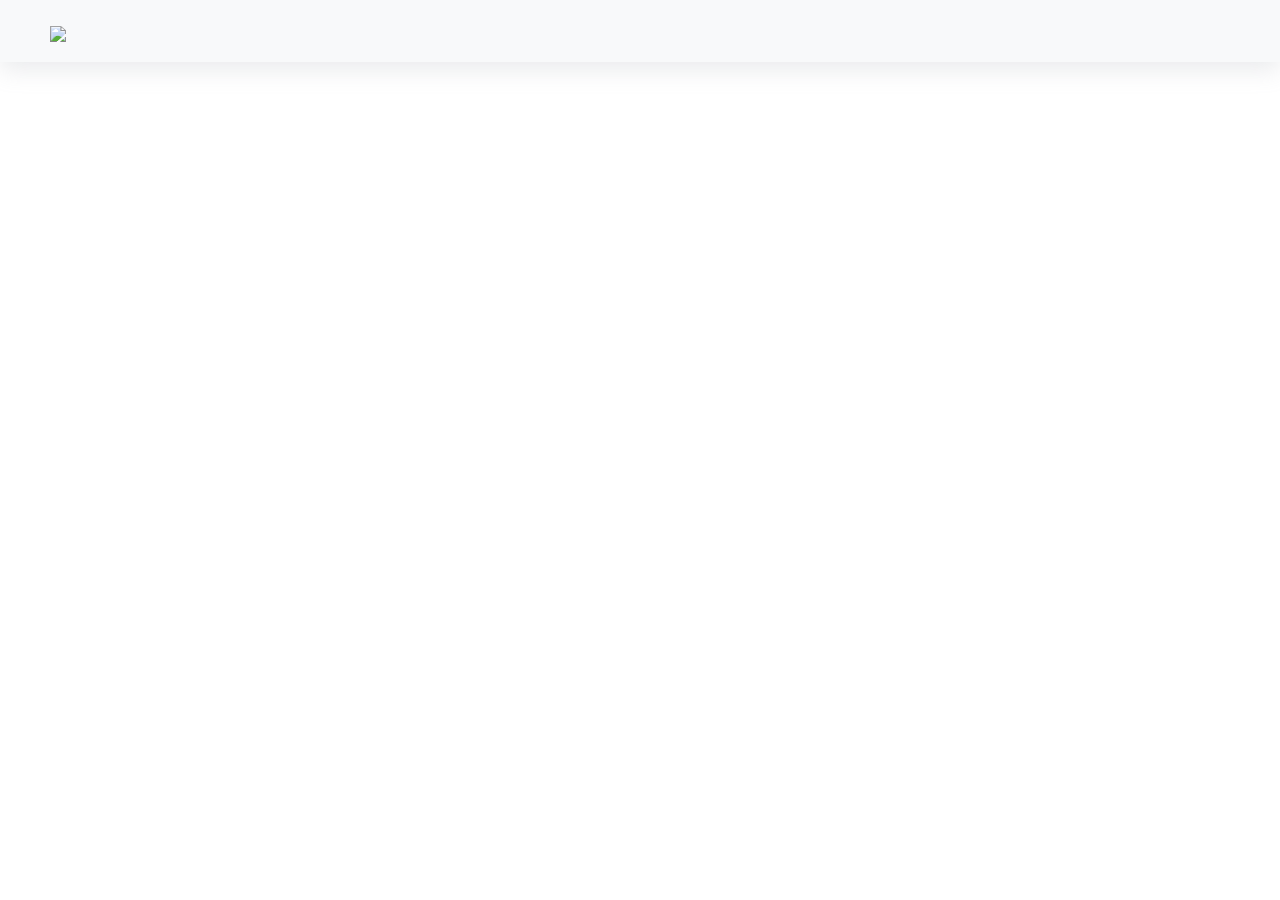
==== index.html @ 52f7b018 "Merge pull request #2 from HEYKASHIF/master" ====
<!DOCTYPE html>
<html lang="en" >
  <head>
    <meta charset="UTF-8" />
    <meta name="viewport" content="width=device-width, initial-scale=1.0" />
    <title>WEB DEV Resources | Hack2skill</title>

    <!-- font awesome icons cdn -->
    <link
      rel="stylesheet"
      href="https://cdnjs.cloudflare.com/ajax/libs/font-awesome/5.15.2/css/all.min.css"
      integrity="sha512-HK5fgLBL+xu6dm/Ii3z4xhlSUyZgTT9tuc/hSrtw6uzJOvgRr2a9jyxxT1ely+B+xFAmJKVSTbpM/CuL7qxO8w=="
      crossorigin="anonymous"
    />

    <!-- swiper slider css file -->
    <link
      rel="stylesheet"
      href="https://cdnjs.cloudflare.com/ajax/libs/Swiper/6.4.5/swiper-bundle.min.css"
      integrity="sha512-m3pAvNriL711NMlhkZHK6K4Tu2/RjtrzyjxZU8mlAbxxoDoURy27KajN1LGTLeEEPvaN12mKAgSCrYEwF9y0jA=="
      crossorigin="anonymous"
    />

    <!-- custom style.css file -->
    <link rel="stylesheet" href="style.css" />
  </head>
  <body>
    <!-- Header -->
    <header id="header" class="shadow bg-light">
      <nav class="container navbar">
        <a href="/index.html" class="nav-brand text-dark">
          <img src="./assets/logo.png" width="80" />
        </a>

        <!-- toggle button -->
        <button class="toggle-button">
          <span><i class="fas fa-bars"></i></span>
        </button>



    <!-- .Main Site -->

    <!-- masonry libray for horizontal grid -->
    <script
      src="https://cdnjs.cloudflare.com/ajax/libs/masonry/4.2.2/masonry.pkgd.min.js"
      integrity="sha512-JRlcvSZAXT8+5SQQAvklXGJuxXTouyq8oIMaYERZQasB8SBDHZaUbeASsJWpk0UUrf89DP3/aefPPrlMR1h1yQ=="
      crossorigin="anonymous"
    ></script>

    <!-- swiper slider cdn -->
    <script
      src="https://cdnjs.cloudflare.com/ajax/libs/Swiper/6.4.5/swiper-bundle.min.js"
      integrity="sha512-1LlEYE0qExJ/GUfAJ0k2K2fB5sIvMv/q6ueo3syohvQ3ElWDQVSMUOf39cxaDWHtNu7M6lF6ZC1H6A1m3SvheA=="
      crossorigin="anonymous"
    ></script>

    <!-- custom javascript main.js file -->
    <script src="main.js"></script>
  </body>
</html>
---- style.css ----
@import url('https://fonts.googleapis.com/css2?family=DM+Sans&family=Poppins&family=Roboto&display=swap');

/* root styling */

:root{
    --light : #f8f9fa;
    --secondary: #adb5bd;
    --dark: #343a40;
    --primary-color: #f15bb5;
    --secondary-color: #2ec4b6;
    --border : #e9ecef;
}

body{
    font-family: 'Roboto', sans-serif;
    padding: 0;
    margin: 0;
}

a{
    text-decoration: none;
}

* > *{
    box-sizing: border-box;
}

/* global styling */
.text-light{
    color: var(--light);
}

.text-secondary{
    color: var(--secondary);
}

.text-dark{
    color: var(--dark);
}

.text-primary{
    color: var(--primary-color);
}

.bg-light{
    background-color: var(--light);
}

.container{
    max-width: 1200px;
    padding: 0 15px;
    margin: auto;
}

.img-fluid{
    width: 100%;
}

.text-title{
    font-family: 'DM Sans', sans-serif;
    font-weight: bold;
}

.secondary-title{
    font-family: 'Poppins' , sans-serif;
}

.display-1{
    font-size: 22px;
}

.display-2{
    font-size: 16px;
}

.display-3{
    font-size: 14px;
}

.text-center{
    text-align: center;
}

.text-right{
    text-align: right;
}

.btn{
    padding: 15px 20px;
    border: none;
}

.btn-primary{
    border-radius: 4px;
    background-color: var(--secondary-color);
}

.object-fit{
    max-height: 120px;
    height: 80px;
    width: 80px;
    object-fit: fill;
}

.d-flex{
    display: flex;   
}

.flex-wrap{
    flex-wrap: wrap;
}

.justify-content-center{
    justify-content: center;
}

.justify-content-between{
    justify-content: space-between;
}

.mt-2{
    margin-top: 10px;
}

.mt-3{
    margin-top: 50px;
}

.mb-3{
    margin-bottom: 30px;
}

.m-0{
    margin: 0;
}

.px-1{
    padding-left: 5px;
    padding-right: 5px;
}

.px-2{
    padding-left: 20px;
    padding-right: 20px;
}

.py-1{
    padding-top: 10px;
    padding-bottom: 10px;
}

.py-2{
    padding-top: 20px;
    padding-bottom: 20px;
}

.py-3{
    padding-top: 30px;
    padding-bottom: 30px;
}

.thumbnail{
    width: 100%;
    height: 500px;
    object-fit: cover;
}

.rounded{
    height: 120px;
    width: 120px;
    object-fit: fill;
    border-radius: 99px;
}

.shadow{
    box-shadow: rgba(149, 157, 165, 0.2) 0px 8px 24px;
}


/* section styling */
 
/* ------- Navigation Menu ---------- */
.navbar{
    position: relative;
    display: flex;
    flex-direction: row;
    justify-content: space-between;
    padding: 10px;
}

.nav-brand{
    font-family: 'DM Sans', sans-serif;
    font-weight: bold;
    align-self: center;
    font-size: 32px;
}

.collapse{
    align-self: center;
}

.nav-link{
    font-size: 18px;
    margin: 12px;
    color: var(--dark);
    font-family: 'Poppins', sans-serif;
}

.nav-link:hover{
    color: var(--primary-color);
}

.search-box{
    display: inline;
    border-right: 1px solid var(--secondary);
    padding-right: 12px;
    margin-right: 10px;
}

.toggle-button{
    font-size: 21px;
    background-color: transparent;
    border: none;
    position: absolute;
    right: 0;
    margin: 8px 10px;
    display: none;
}

.toggle-button:focus{
    outline: none;
}


/* ------- .Navigation Menu ---------- */

/* ----------- Main Section ---------- */

#site-main{
    margin-top: 8em;
}

#posts{
    margin-bottom: 5em;
}

.grid{
    margin: 0 auto;
}

.grid .grid-item{
    width: calc(33.3333% - 20px);
    margin-bottom: 3em;
}

/* ----------- .Main Section ---------- */

/* ----------- footer ---------- */
#footer{
    padding-top: 4em;
}

#footer .feature-post .flex-item{
    margin-bottom: 10px;
}

#footer .tags a{
    border-radius: 40px;
    padding: 10px 20px;
    font-size: 15px;
}

#footer .copyrights{
    padding: 10px 0;
    border-top: 2px solid var(--light);
}


/* ----------- .footer ---------- */

/* ----------- article page ------- */

#post{
    padding: 0 2em;
    margin-bottom: 4em;
}

.post-footer .post-author{
    position: relative;
    margin-top: 4em;
    background-color: var(--light);
}

.post-footer .post-author::after{
    background-color: white;
    content: '';
    position: absolute;
    top: 0;
    left: 0;
    right: 0;
    height: 4em;
    z-index: 0;
}

.post-footer .post-author .author-avatar{
    margin: 0 auto;
    margin-bottom: 1em;
    position: inherit;
    z-index: 1;
}

.post-footer .post-comments .reply{
    padding-left: 7em;
}

.form-control{
    width: 100%;
    border: 2px solid var(--border);
    padding: 1em;
    font-size: 18px;
    margin-right: 10px;
    font-family: 'Poppins', sans-serif;
}

/* ----------- .article page ------- */

/* ----------- sidebar page ------- */
#sidebar .categories a{
    padding: 1em 3em;
    font-size: 18px;
    margin-bottom: 1em;
    background-color: var(--light);
    border-radius: 99px;
}

#sidebar .categories a:hover{
    background-color: var(--primary-color);
    color: var(--light);
}

/* ----------- .sidebar page ------- */

/* ----------- sticky ------- */

.sticky{
    position: fixed;
    top: 0;
    z-index: 99;
    width: 100%;
}
.sm-hide{
    display: inline;
}

.sticky + .content{
    padding-top: 60px;
}

/* ----------- .sticky ------- */



/* Media Query */

.row{
    display: flex;
}

.col-3{
    flex: 0 0 33.3333%;
    max-width: 33.3333%;
    padding-right: 35px;
}

.col-8{
    flex: 0 0 70%;
    max-width: 70%;
}

.col-4{
    flex: 0 0 30%;
    max-width: 30%;
}

@media (max-width : 1024px){
    .row{
       flex-wrap: wrap;
    }

    .col-3{
        flex: 0 0 50%;
        max-width: 50%;
    }

    .col-8{
        flex: 0 0 100%;
        max-width: 100%;
    }

    .col-4{
        flex: 0 0 100%;
        max-width: 100%;
    }

}


@media (max-width : 992px){
    .navbar{
        flex-direction: column;
    }

    #site-main{
        margin-top: 14em;
    }
}

@media (max-width : 768px){
    .grid .grid-item{
        width: calc(50% - 20px);
    }

    .col-3{
        flex: 0 0 100%;
        max-width: calc(100% - 50px);
        padding-top: 40px 50px;
    }
}

@media (max-width : 574px){
    .toggle-button{
        display: initial;
    }

    .collapse{
        max-height: 0;
        overflow: hidden;
        transition: all 0.8s cubic-bezier(0.51,-0.15, 0, 0.98);
    }

    .collapse .nav-link{
        display: block;
        text-align: center;
    }

    .search-box{
        border-right: none;
    }

    .collapse-toggle{
        max-height: 500px;
    }

    .grid .grid-item{
        width: calc(100% - 20px);
    }

    #site-main{
        margin-top: 6em;
    }

}
@media (max-width : 630px){
    .sm-hide{
        display: none;
    }
}
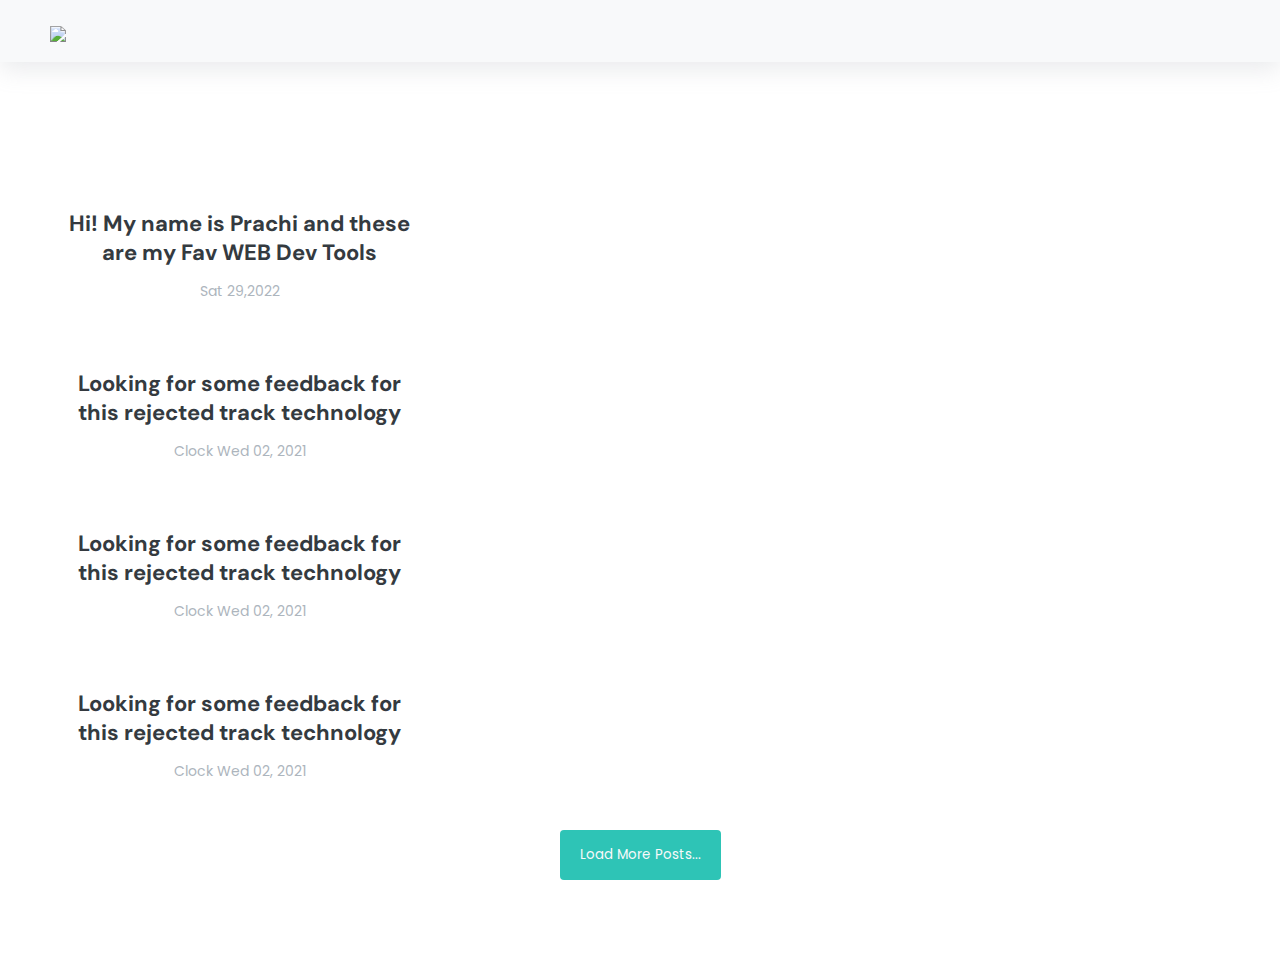
==== commit 030f4dfb: "fix masonry error - no DOM element" ====
--- a/index.html
+++ b/index.html
@@ -1,61 +1,155 @@
 <!DOCTYPE html>
-<html lang="en" >
-  <head>
-    <meta charset="UTF-8" />
-    <meta name="viewport" content="width=device-width, initial-scale=1.0" />
-    <title>WEB DEV Resources | Hack2skill</title>
+<html lang="en">
 
-    <!-- font awesome icons cdn -->
-    <link
-      rel="stylesheet"
-      href="https://cdnjs.cloudflare.com/ajax/libs/font-awesome/5.15.2/css/all.min.css"
-      integrity="sha512-HK5fgLBL+xu6dm/Ii3z4xhlSUyZgTT9tuc/hSrtw6uzJOvgRr2a9jyxxT1ely+B+xFAmJKVSTbpM/CuL7qxO8w=="
-      crossorigin="anonymous"
-    />
+<head>
+  <meta charset="UTF-8" />
+  <meta name="viewport" content="width=device-width, initial-scale=1.0" />
+  <title>WEB DEV Resources | Hack2skill</title>
 
-    <!-- swiper slider css file -->
-    <link
-      rel="stylesheet"
-      href="https://cdnjs.cloudflare.com/ajax/libs/Swiper/6.4.5/swiper-bundle.min.css"
-      integrity="sha512-m3pAvNriL711NMlhkZHK6K4Tu2/RjtrzyjxZU8mlAbxxoDoURy27KajN1LGTLeEEPvaN12mKAgSCrYEwF9y0jA=="
-      crossorigin="anonymous"
-    />
+  <!-- font awesome icons cdn -->
+  <link rel="stylesheet" href="https://cdnjs.cloudflare.com/ajax/libs/font-awesome/5.15.2/css/all.min.css"
+    integrity="sha512-HK5fgLBL+xu6dm/Ii3z4xhlSUyZgTT9tuc/hSrtw6uzJOvgRr2a9jyxxT1ely+B+xFAmJKVSTbpM/CuL7qxO8w=="
+    crossorigin="anonymous" />
 
-    <!-- custom style.css file -->
-    <link rel="stylesheet" href="style.css" />
-  </head>
-  <body>
-    <!-- Header -->
-    <header id="header" class="shadow bg-light">
-      <nav class="container navbar">
-        <a href="/index.html" class="nav-brand text-dark">
-          <img src="./assets/logo.png" width="80" />
-        </a>
+  <!-- swiper slider css file -->
+  <link rel="stylesheet" href="https://cdnjs.cloudflare.com/ajax/libs/Swiper/6.4.5/swiper-bundle.min.css"
+    integrity="sha512-m3pAvNriL711NMlhkZHK6K4Tu2/RjtrzyjxZU8mlAbxxoDoURy27KajN1LGTLeEEPvaN12mKAgSCrYEwF9y0jA=="
+    crossorigin="anonymous" />
 
-        <!-- toggle button -->
-        <button class="toggle-button">
-          <span><i class="fas fa-bars"></i></span>
-        </button>
+  <!-- custom style.css file -->
+  <link rel="stylesheet" href="style.css" />
+</head>
 
+<body>
+  <!-- Header -->
+  <header id="header" class="shadow bg-light">
+    <nav class="container navbar">
+      <a href="/index.html" class="nav-brand text-dark">
+        <img src="./assets/logo.png" width="80" />
+      </a>
 
+      <!-- toggle button -->
+      <button class="toggle-button">
+        <span><i class="fas fa-bars"></i></span>
+      </button>
+    </nav>
+  </header>
+  <!-- Main Site -->
+  <main id="site-main">
+    <!-- Blog Post Section -->
+    <section id="posts">
+      <div class="container">
+        <div class="grid">
+          <!-- article -->
+          <div class="grid-item">
+            <article class="article">
+              <div class="card">
+                <div class="overflow-img">
+                  <a href="./Prachi/prachi.html">
+                    <img src="./assets/img3.jpg" class="img-fluid" alt="">
+                  </a>
+                </div>
+                <div class="card-body text-center px-1">
+                  <a href="./Prachi/prachi.html" class="text-title display-1 text-dark">
+                    Hi! My name is Prachi and these are my Fav WEB Dev Tools
+                  </a>
+                  <p class="secondary-title text-secondary display-3">
+                    <span><i class="far fa-clock text-primary"></i> Sat 29,2022</span>
+                  </p>
+                </div>
+              </div>
+            </article>
+          </div>
+          <!-- .article -->
+          <!-- article -->
+          <div class="grid-item">
+            <article class="article">
+              <div class="card">
+                <div class="overflow-img">
+                  <a href="#">
+                    <img src="./assets/img7.jpg" class="img-fluid" alt="">
+                  </a>
+                </div>
+                <div class="card-body text-center px-1">
+                  <a href="#" class="text-title display-1 text-dark">
+                    Looking for some feedback for this rejected track
+                    technology
+                  </a>
+                  <p class="secondary-title text-secondary display-3">
+                    <span><i class="far fa-clock text-primary"></i> Clock Wed 02, 2021</span>
+                  </p>
+                </div>
+              </div>
+            </article>
+          </div>
+          <!-- .article -->
+          <!-- article -->
+          <div class="grid-item">
+            <article class="article">
+              <div class="card">
+                <div class="overflow-img">
+                  <a href="#">
+                    <img src="./assets/img8.jpg" class="img-fluid" alt="">
+                  </a>
+                </div>
+                <div class="card-body text-center px-1">
+                  <a href="#" class="text-title display-1 text-dark">
+                    Looking for some feedback for this rejected track
+                    technology
+                  </a>
+                  <p class="secondary-title text-secondary display-3">
+                    <span><i class="far fa-clock text-primary"></i> Clock Wed 02, 2021</span>
+                  </p>
+                </div>
+              </div>
+            </article>
+          </div>
+          <!-- .article -->
+          <!-- article -->
+          <div class="grid-item">
+            <article class="article">
+              <div class="card">
+                <div class="overflow-img">
+                  <a href="#">
+                    <img src="./assets/img9.jpg" class="img-fluid" alt="">
+                  </a>
+                </div>
+                <div class="card-body text-center px-1">
+                  <a href="#" class="text-title display-1 text-dark">
+                    Looking for some feedback for this rejected track
+                    technology
+                  </a>
+                  <p class="secondary-title text-secondary display-3">
+                    <span><i class="far fa-clock text-primary"></i> Clock Wed 02, 2021</span>
+                  </p>
+                </div>
+              </div>
+            </article>
+          </div>
+          <!-- .article -->
+        </div>
+        <div class="text-center">
+          <button class="btn btn-primary secondary-title text-light">Load More Posts...</button>
+        </div>
+      </div>
+    </section>
+    <!-- .Blog Post Section -->
+  </main>
 
-    <!-- .Main Site -->
+  <!-- .Main Site -->
 
-    <!-- masonry libray for horizontal grid -->
-    <script
-      src="https://cdnjs.cloudflare.com/ajax/libs/masonry/4.2.2/masonry.pkgd.min.js"
-      integrity="sha512-JRlcvSZAXT8+5SQQAvklXGJuxXTouyq8oIMaYERZQasB8SBDHZaUbeASsJWpk0UUrf89DP3/aefPPrlMR1h1yQ=="
-      crossorigin="anonymous"
-    ></script>
+  <!-- masonry libray for horizontal grid -->
+  <script src="https://cdnjs.cloudflare.com/ajax/libs/masonry/4.2.2/masonry.pkgd.min.js"
+    integrity="sha512-JRlcvSZAXT8+5SQQAvklXGJuxXTouyq8oIMaYERZQasB8SBDHZaUbeASsJWpk0UUrf89DP3/aefPPrlMR1h1yQ=="
+    crossorigin="anonymous"></script>
 
-    <!-- swiper slider cdn -->
-    <script
-      src="https://cdnjs.cloudflare.com/ajax/libs/Swiper/6.4.5/swiper-bundle.min.js"
-      integrity="sha512-1LlEYE0qExJ/GUfAJ0k2K2fB5sIvMv/q6ueo3syohvQ3ElWDQVSMUOf39cxaDWHtNu7M6lF6ZC1H6A1m3SvheA=="
-      crossorigin="anonymous"
-    ></script>
+  <!-- swiper slider cdn -->
+  <script src="https://cdnjs.cloudflare.com/ajax/libs/Swiper/6.4.5/swiper-bundle.min.js"
+    integrity="sha512-1LlEYE0qExJ/GUfAJ0k2K2fB5sIvMv/q6ueo3syohvQ3ElWDQVSMUOf39cxaDWHtNu7M6lF6ZC1H6A1m3SvheA=="
+    crossorigin="anonymous"></script>
 
-    <!-- custom javascript main.js file -->
-    <script src="main.js"></script>
-  </body>
-</html>
+  <!-- custom javascript main.js file -->
+  <script src="main.js"></script>
+</body>
+
+</html>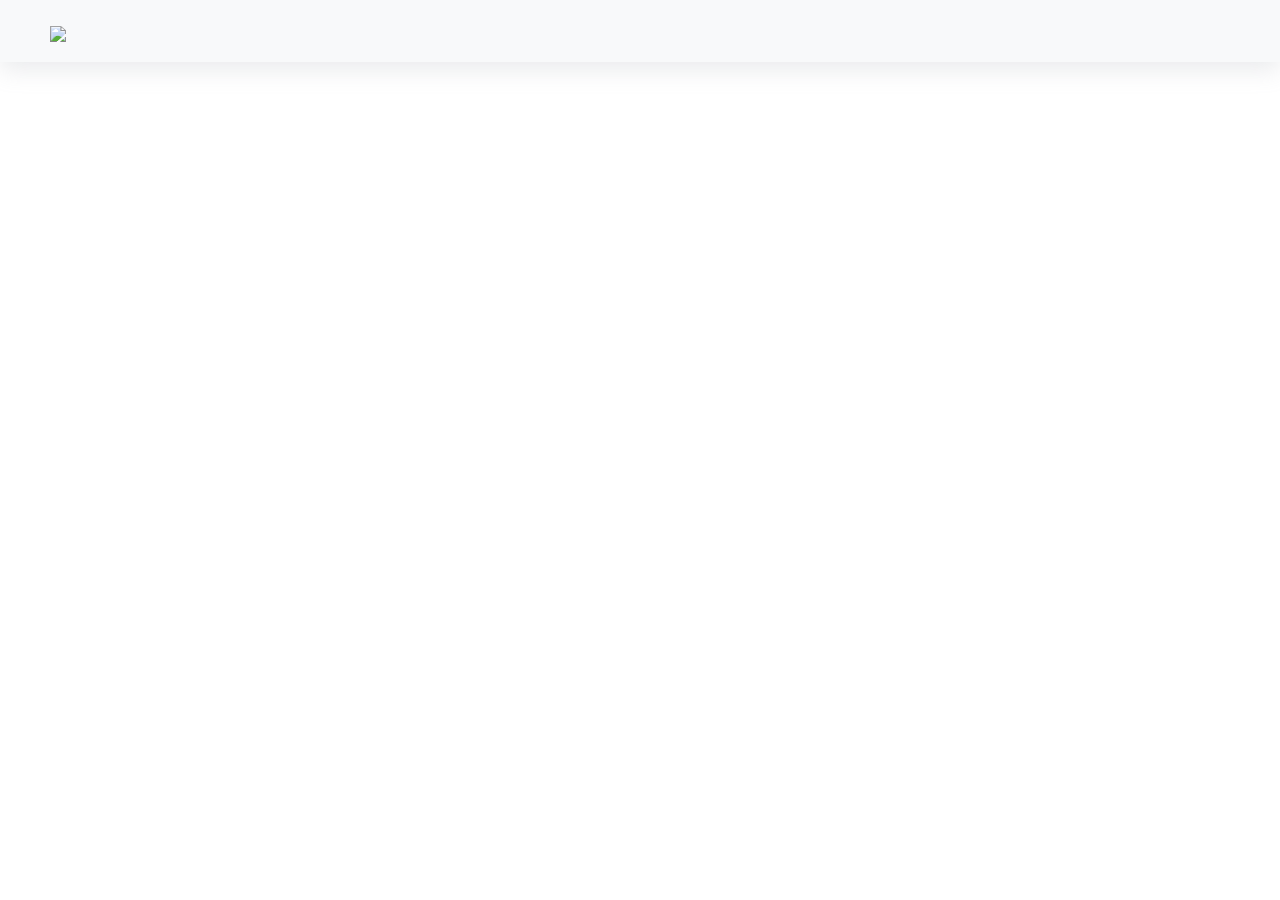
==== commit 570ea332: "Update index.html" ====
--- a/index.html
+++ b/index.html
@@ -1,155 +1,61 @@
 <!DOCTYPE html>
-<html lang="en">
+<html lang="en" >
+  <head>
+    <meta charset="UTF-8" />
+    <meta name="viewport" content="width=device-width, initial-scale=1.0" />
+    <title>WEB DEV Resources | Hack2skill -Team Rohan-</title>
 
-<head>
-  <meta charset="UTF-8" />
-  <meta name="viewport" content="width=device-width, initial-scale=1.0" />
-  <title>WEB DEV Resources | Hack2skill</title>
+    <!-- font awesome icons cdn -->
+    <link
+      rel="stylesheet"
+      href="https://cdnjs.cloudflare.com/ajax/libs/font-awesome/5.15.2/css/all.min.css"
+      integrity="sha512-HK5fgLBL+xu6dm/Ii3z4xhlSUyZgTT9tuc/hSrtw6uzJOvgRr2a9jyxxT1ely+B+xFAmJKVSTbpM/CuL7qxO8w=="
+      crossorigin="anonymous"
+    />
 
-  <!-- font awesome icons cdn -->
-  <link rel="stylesheet" href="https://cdnjs.cloudflare.com/ajax/libs/font-awesome/5.15.2/css/all.min.css"
-    integrity="sha512-HK5fgLBL+xu6dm/Ii3z4xhlSUyZgTT9tuc/hSrtw6uzJOvgRr2a9jyxxT1ely+B+xFAmJKVSTbpM/CuL7qxO8w=="
-    crossorigin="anonymous" />
+    <!-- swiper slider css file -->
+    <link
+      rel="stylesheet"
+      href="https://cdnjs.cloudflare.com/ajax/libs/Swiper/6.4.5/swiper-bundle.min.css"
+      integrity="sha512-m3pAvNriL711NMlhkZHK6K4Tu2/RjtrzyjxZU8mlAbxxoDoURy27KajN1LGTLeEEPvaN12mKAgSCrYEwF9y0jA=="
+      crossorigin="anonymous"
+    />
 
-  <!-- swiper slider css file -->
-  <link rel="stylesheet" href="https://cdnjs.cloudflare.com/ajax/libs/Swiper/6.4.5/swiper-bundle.min.css"
-    integrity="sha512-m3pAvNriL711NMlhkZHK6K4Tu2/RjtrzyjxZU8mlAbxxoDoURy27KajN1LGTLeEEPvaN12mKAgSCrYEwF9y0jA=="
-    crossorigin="anonymous" />
+    <!-- custom style.css file -->
+    <link rel="stylesheet" href="style.css" />
+  </head>
+  <body>
+    <!-- Header -->
+    <header id="header" class="shadow bg-light">
+      <nav class="container navbar">
+        <a href="/index.html" class="nav-brand text-dark">
+          <img src="./assets/logo.png" width="80" />
+        </a>
 
-  <!-- custom style.css file -->
-  <link rel="stylesheet" href="style.css" />
-</head>
+        <!-- toggle button -->
+        <button class="toggle-button">
+          <span><i class="fas fa-bars"></i></span>
+        </button>
 
-<body>
-  <!-- Header -->
-  <header id="header" class="shadow bg-light">
-    <nav class="container navbar">
-      <a href="/index.html" class="nav-brand text-dark">
-        <img src="./assets/logo.png" width="80" />
-      </a>
 
-      <!-- toggle button -->
-      <button class="toggle-button">
-        <span><i class="fas fa-bars"></i></span>
-      </button>
-    </nav>
-  </header>
-  <!-- Main Site -->
-  <main id="site-main">
-    <!-- Blog Post Section -->
-    <section id="posts">
-      <div class="container">
-        <div class="grid">
-          <!-- article -->
-          <div class="grid-item">
-            <article class="article">
-              <div class="card">
-                <div class="overflow-img">
-                  <a href="./Prachi/prachi.html">
-                    <img src="./assets/img3.jpg" class="img-fluid" alt="">
-                  </a>
-                </div>
-                <div class="card-body text-center px-1">
-                  <a href="./Prachi/prachi.html" class="text-title display-1 text-dark">
-                    Hi! My name is Prachi and these are my Fav WEB Dev Tools
-                  </a>
-                  <p class="secondary-title text-secondary display-3">
-                    <span><i class="far fa-clock text-primary"></i> Sat 29,2022</span>
-                  </p>
-                </div>
-              </div>
-            </article>
-          </div>
-          <!-- .article -->
-          <!-- article -->
-          <div class="grid-item">
-            <article class="article">
-              <div class="card">
-                <div class="overflow-img">
-                  <a href="#">
-                    <img src="./assets/img7.jpg" class="img-fluid" alt="">
-                  </a>
-                </div>
-                <div class="card-body text-center px-1">
-                  <a href="#" class="text-title display-1 text-dark">
-                    Looking for some feedback for this rejected track
-                    technology
-                  </a>
-                  <p class="secondary-title text-secondary display-3">
-                    <span><i class="far fa-clock text-primary"></i> Clock Wed 02, 2021</span>
-                  </p>
-                </div>
-              </div>
-            </article>
-          </div>
-          <!-- .article -->
-          <!-- article -->
-          <div class="grid-item">
-            <article class="article">
-              <div class="card">
-                <div class="overflow-img">
-                  <a href="#">
-                    <img src="./assets/img8.jpg" class="img-fluid" alt="">
-                  </a>
-                </div>
-                <div class="card-body text-center px-1">
-                  <a href="#" class="text-title display-1 text-dark">
-                    Looking for some feedback for this rejected track
-                    technology
-                  </a>
-                  <p class="secondary-title text-secondary display-3">
-                    <span><i class="far fa-clock text-primary"></i> Clock Wed 02, 2021</span>
-                  </p>
-                </div>
-              </div>
-            </article>
-          </div>
-          <!-- .article -->
-          <!-- article -->
-          <div class="grid-item">
-            <article class="article">
-              <div class="card">
-                <div class="overflow-img">
-                  <a href="#">
-                    <img src="./assets/img9.jpg" class="img-fluid" alt="">
-                  </a>
-                </div>
-                <div class="card-body text-center px-1">
-                  <a href="#" class="text-title display-1 text-dark">
-                    Looking for some feedback for this rejected track
-                    technology
-                  </a>
-                  <p class="secondary-title text-secondary display-3">
-                    <span><i class="far fa-clock text-primary"></i> Clock Wed 02, 2021</span>
-                  </p>
-                </div>
-              </div>
-            </article>
-          </div>
-          <!-- .article -->
-        </div>
-        <div class="text-center">
-          <button class="btn btn-primary secondary-title text-light">Load More Posts...</button>
-        </div>
-      </div>
-    </section>
-    <!-- .Blog Post Section -->
-  </main>
 
-  <!-- .Main Site -->
+    <!-- .Main Site -->
 
-  <!-- masonry libray for horizontal grid -->
-  <script src="https://cdnjs.cloudflare.com/ajax/libs/masonry/4.2.2/masonry.pkgd.min.js"
-    integrity="sha512-JRlcvSZAXT8+5SQQAvklXGJuxXTouyq8oIMaYERZQasB8SBDHZaUbeASsJWpk0UUrf89DP3/aefPPrlMR1h1yQ=="
-    crossorigin="anonymous"></script>
+    <!-- masonry libray for horizontal grid -->
+    <script
+      src="https://cdnjs.cloudflare.com/ajax/libs/masonry/4.2.2/masonry.pkgd.min.js"
+      integrity="sha512-JRlcvSZAXT8+5SQQAvklXGJuxXTouyq8oIMaYERZQasB8SBDHZaUbeASsJWpk0UUrf89DP3/aefPPrlMR1h1yQ=="
+      crossorigin="anonymous"
+    ></script>
 
-  <!-- swiper slider cdn -->
-  <script src="https://cdnjs.cloudflare.com/ajax/libs/Swiper/6.4.5/swiper-bundle.min.js"
-    integrity="sha512-1LlEYE0qExJ/GUfAJ0k2K2fB5sIvMv/q6ueo3syohvQ3ElWDQVSMUOf39cxaDWHtNu7M6lF6ZC1H6A1m3SvheA=="
-    crossorigin="anonymous"></script>
+    <!-- swiper slider cdn -->
+    <script
+      src="https://cdnjs.cloudflare.com/ajax/libs/Swiper/6.4.5/swiper-bundle.min.js"
+      integrity="sha512-1LlEYE0qExJ/GUfAJ0k2K2fB5sIvMv/q6ueo3syohvQ3ElWDQVSMUOf39cxaDWHtNu7M6lF6ZC1H6A1m3SvheA=="
+      crossorigin="anonymous"
+    ></script>
 
-  <!-- custom javascript main.js file -->
-  <script src="main.js"></script>
-</body>
-
-</html>+    <!-- custom javascript main.js file -->
+    <script src="main.js"></script>
+  </body>
+</html>
